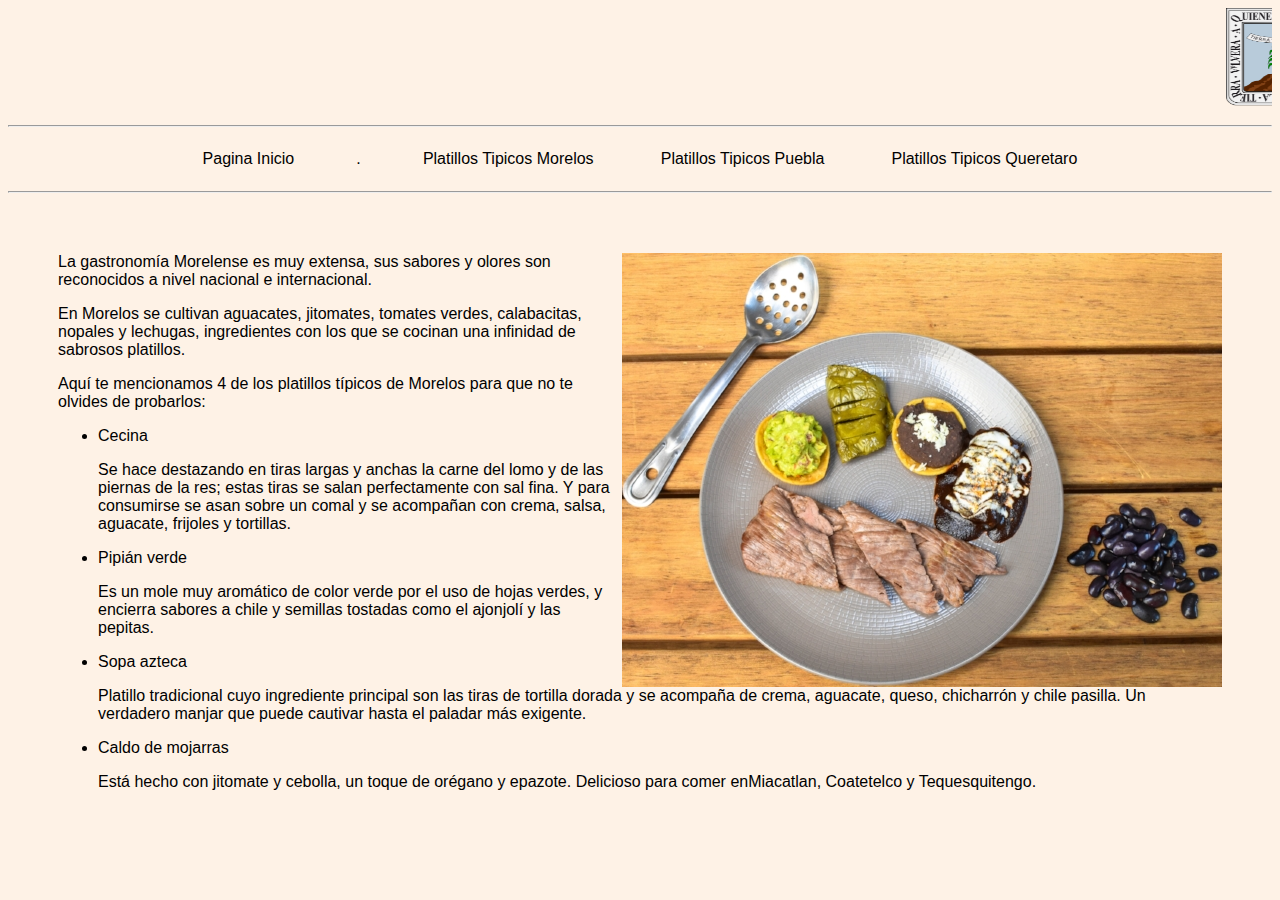
==== morelos.html @ ca478b0a "Simple web" ====
<html lang="es">
  <head>
    <title>Bienvenido a mi Sitio Web</title>
    <link rel="stylesheet" href="css/all.css" />
  </head>
  <body background="fondo1.png" background-attachment: fixed>
    <marquee>
      <img src="escudomorelos.png" width="100" height="100" />
      <span class="text-slider">...Platillos Tipicos Morelos...</span>
      <img src="escudomorelos.png" width="100" height="100" />
    </marquee>
    <hr />
    <div class="menu">
      <a href="index.html">Pagina Inicio</a> .
      <a href="morelos.html">Platillos Tipicos Morelos</a>
      <a href="puebla.html">Platillos Tipicos Puebla </a>
      <a href="queretaro.html">Platillos Tipicos Queretaro</a>
    </div>
    <hr />

    <br />
    <br />

    <div class="content">
      <img src="imagen3.jpg" align="right" />
      <p>
        La gastronomía Morelense es muy extensa, sus sabores y olores son
        reconocidos a nivel nacional e internacional.
      </p>

      <p>
        En Morelos se cultivan aguacates, jitomates, tomates verdes,
        calabacitas, nopales y lechugas, ingredientes con los que se cocinan una
        infinidad de sabrosos platillos.
      </p>
      <p>
        Aquí te mencionamos 4 de los platillos típicos de Morelos para que no te
        olvides de probarlos:
      </p>

      <ul>
        <li>
          Cecina
          <p>
            Se hace destazando en tiras largas y anchas la carne del lomo y de
            las piernas de la res; estas tiras se salan perfectamente con sal
            fina. Y para consumirse se asan sobre un comal y se acompañan con
            crema, salsa, aguacate, frijoles y tortillas.
          </p>
        </li>

        <li>
          Pipián verde
          <p>
            Es un mole muy aromático de color verde por el uso de hojas verdes,
            y encierra sabores a chile y semillas tostadas como el ajonjolí y
            las pepitas.
          </p>
        </li>

        <li>
          Sopa azteca
          <p>
            Platillo tradicional cuyo ingrediente principal son las tiras de
            tortilla dorada y se acompaña de crema, aguacate, queso, chicharrón
            y chile pasilla. Un verdadero manjar que puede cautivar hasta el
            paladar más exigente.
          </p>
        </li>

        <li>
          Caldo de mojarras
          <p>
            Está hecho con jitomate y cebolla, un toque de orégano y epazote.
            Delicioso para comer enMiacatlan, Coatetelco y Tequesquitengo.
          </p>
        </li>
      </ul>
    </div>
  </body>
</html>
---- css/all.css ----
* {
  font-family: Arial, Helvetica, sans-serif;
}

a {
  text-decoration: none;
  padding: 5px;
  color: black;
}
a:hover {
  background-color: gray;
}
.text-slider {
  color: red;
  font-weight: 600;
  font-size: 40px;
}
.menu {
  padding: 10px;
  width: 70%;
  display: flex;
  justify-content: space-between;
  align-items: center;
  margin-left: auto;
  margin-right: auto;
}
.content {
  margin-left: 50px;
  margin-right: 50px;
}
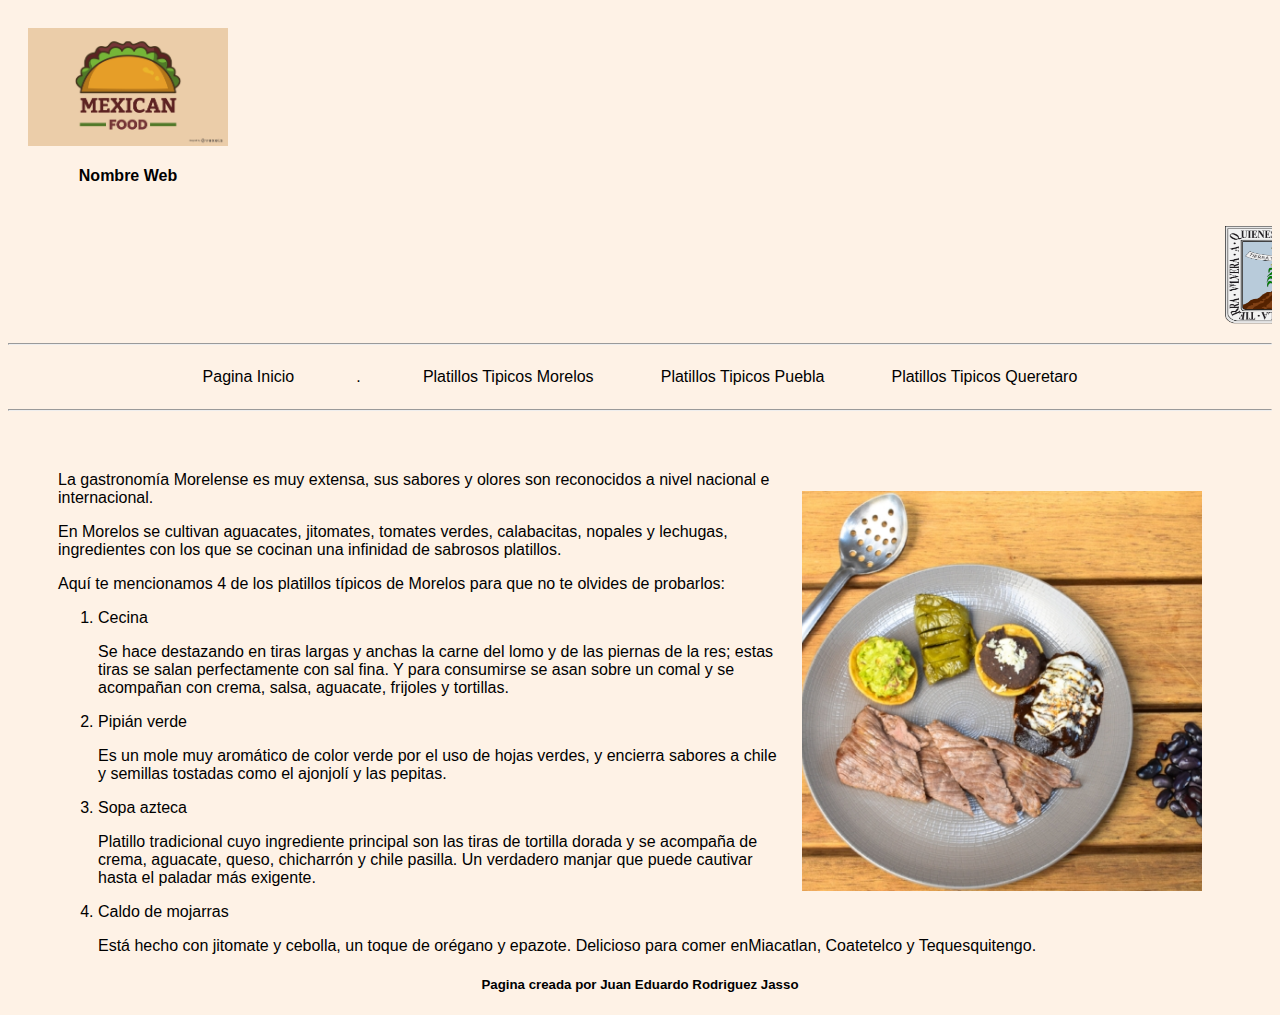
==== commit b36f40ce: "Project finished" ====
--- a/morelos.html
+++ b/morelos.html
@@ -4,6 +4,10 @@
     <link rel="stylesheet" href="css/all.css" />
   </head>
   <body background="fondo1.png" background-attachment: fixed>
+    <div class="presentation">
+      <img src="logo.jpg" alt="Logo de comida mexicana" />
+      <h4>Nombre Web</h4>
+    </div>
     <marquee>
       <img src="escudomorelos.png" width="100" height="100" />
       <span class="text-slider">...Platillos Tipicos Morelos...</span>
@@ -38,7 +42,7 @@
         olvides de probarlos:
       </p>
 
-      <ul>
+      <ol>
         <li>
           Cecina
           <p>
@@ -75,7 +79,10 @@
             Delicioso para comer enMiacatlan, Coatetelco y Tequesquitengo.
           </p>
         </li>
-      </ul>
+      </ol>
     </div>
+    <footer>
+      <h5>Pagina creada por Juan Eduardo Rodriguez Jasso</h5>
+    </footer>
   </body>
 </html>
--- a/css/all.css
+++ b/css/all.css
@@ -1,14 +1,37 @@
 * {
   font-family: Arial, Helvetica, sans-serif;
 }
-
+.presentation {
+  padding: 20px;
+  width: max-content;
+}
+.presentation img {
+  width: 200px;
+}
+.presentation h4 {
+  text-align: center;
+}
 a {
   text-decoration: none;
   padding: 5px;
   color: black;
 }
+.content img {
+  padding: 20px;
+  object-fit: cover;
+  width: 400px;
+  height: 400px;
+}
+.content img:hover {
+  transform: scale(1.1);
+  object-fit: cover;
+  transition: all 0.2s;
+}
 a:hover {
-  background-color: gray;
+  background-color: rgb(231, 231, 231);
+}
+a:active {
+  color: red;
 }
 .text-slider {
   color: red;
@@ -28,3 +51,8 @@
   margin-left: 50px;
   margin-right: 50px;
 }
+
+footer {
+  width: 100%;
+  text-align: center;
+}
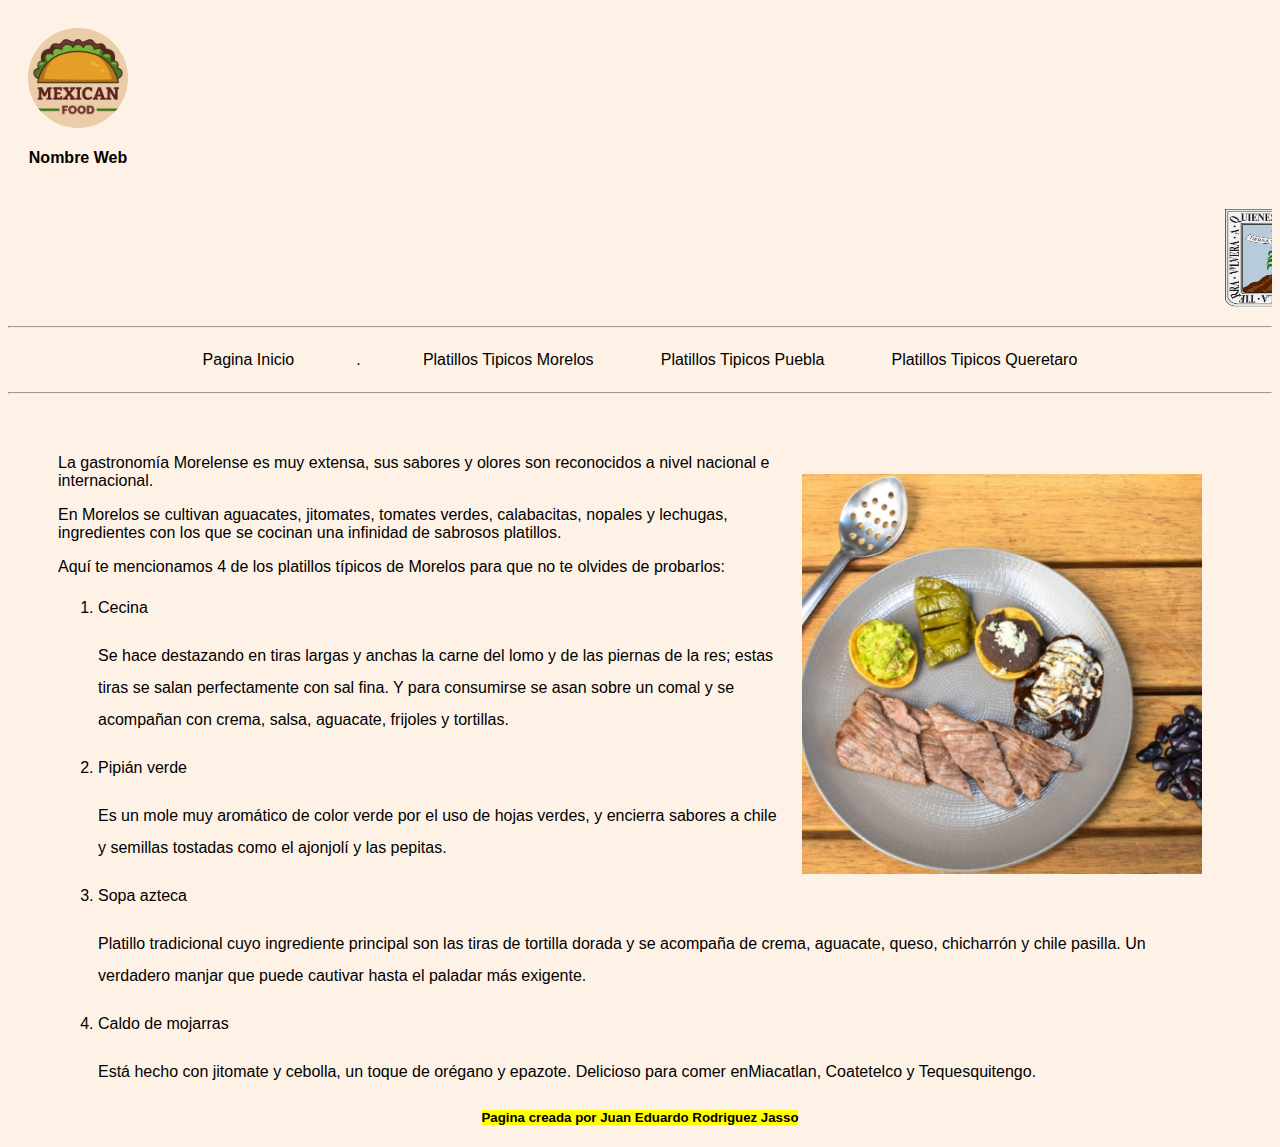
==== commit 046ee083: "Marked text and finished completely" ====
--- a/morelos.html
+++ b/morelos.html
@@ -82,7 +82,7 @@
       </ol>
     </div>
     <footer>
-      <h5>Pagina creada por Juan Eduardo Rodriguez Jasso</h5>
+      <h5><mark> Pagina creada por Juan Eduardo Rodriguez Jasso</mark></h5>
     </footer>
   </body>
 </html>
--- a/css/all.css
+++ b/css/all.css
@@ -6,7 +6,10 @@
   width: max-content;
 }
 .presentation img {
-  width: 200px;
+  width: 100px;
+  height: 100px;
+  object-fit: cover;
+  border-radius: 50%;
 }
 .presentation h4 {
   text-align: center;
@@ -15,6 +18,10 @@
   text-decoration: none;
   padding: 5px;
   color: black;
+}
+ul,
+ol {
+  line-height: 2;
 }
 .content img {
   padding: 20px;
